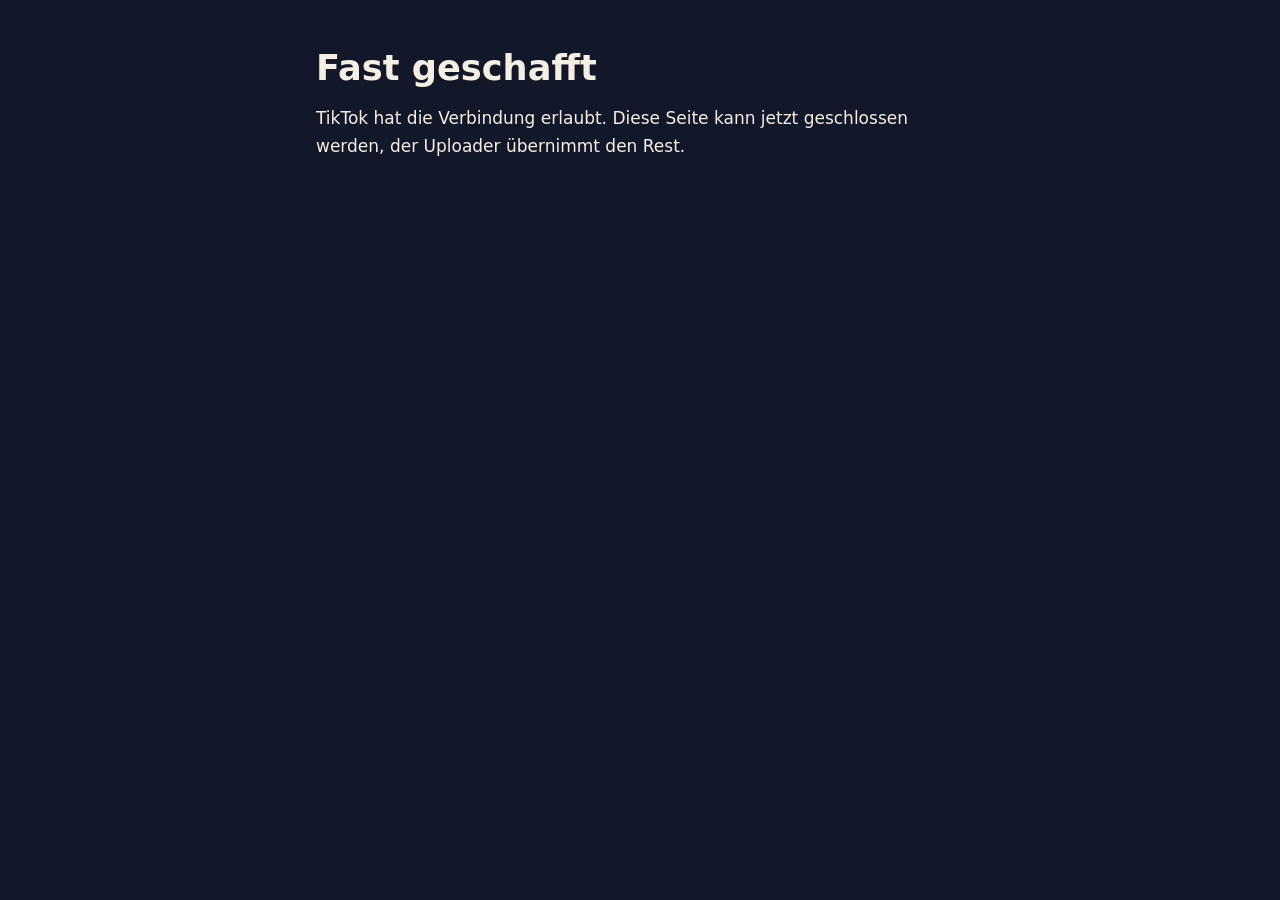
==== callback.html @ ff12bf7d "Rückkehrseite für TikTok-Anmeldung" ====
<!doctype html>
<html lang="de">
<head>
<meta charset="utf-8"><meta name="viewport" content="width=device-width, initial-scale=1">
<title>Verbunden – Durchgespielt</title>
<link rel="stylesheet" href="style.css">
</head>
<body><main>
<h1>Fast geschafft</h1>
<p>TikTok hat die Verbindung erlaubt. Diese Seite kann jetzt geschlossen werden, der Uploader übernimmt den Rest.</p>
<p class="leise" id="status"></p>
<script>
  const q = new URLSearchParams(location.search);
  document.getElementById("status").textContent = q.get("error") ? "Fehler: " + q.get("error") : (q.get("code") ? "Code empfangen." : "");
</script>
</main></body>
</html>
---- style.css ----
:root { --bg: #12172A; --ink: #F4EFE3; --muted: #B9B4A6; --gelb: #EBC532; }
* { box-sizing: border-box; }
body { margin: 0; background: var(--bg); color: var(--ink); font: 17px/1.6 system-ui, -apple-system, "Segoe UI", sans-serif; }
main { max-width: 680px; margin: 0 auto; padding: 48px 16px 64px; }
h1 { font-size: 2.2rem; line-height: 1.15; margin: 0 0 8px; }
h2 { font-size: 1.15rem; margin: 32px 0 6px; color: var(--gelb); }
p, li { color: var(--ink); }
.leise { color: var(--muted); font-size: .95rem; }
a { color: var(--gelb); }
img.logo { width: 96px; height: 96px; border-radius: 50%; display: block; margin-bottom: 20px; }
nav { margin-top: 40px; display: flex; gap: 20px; flex-wrap: wrap; }
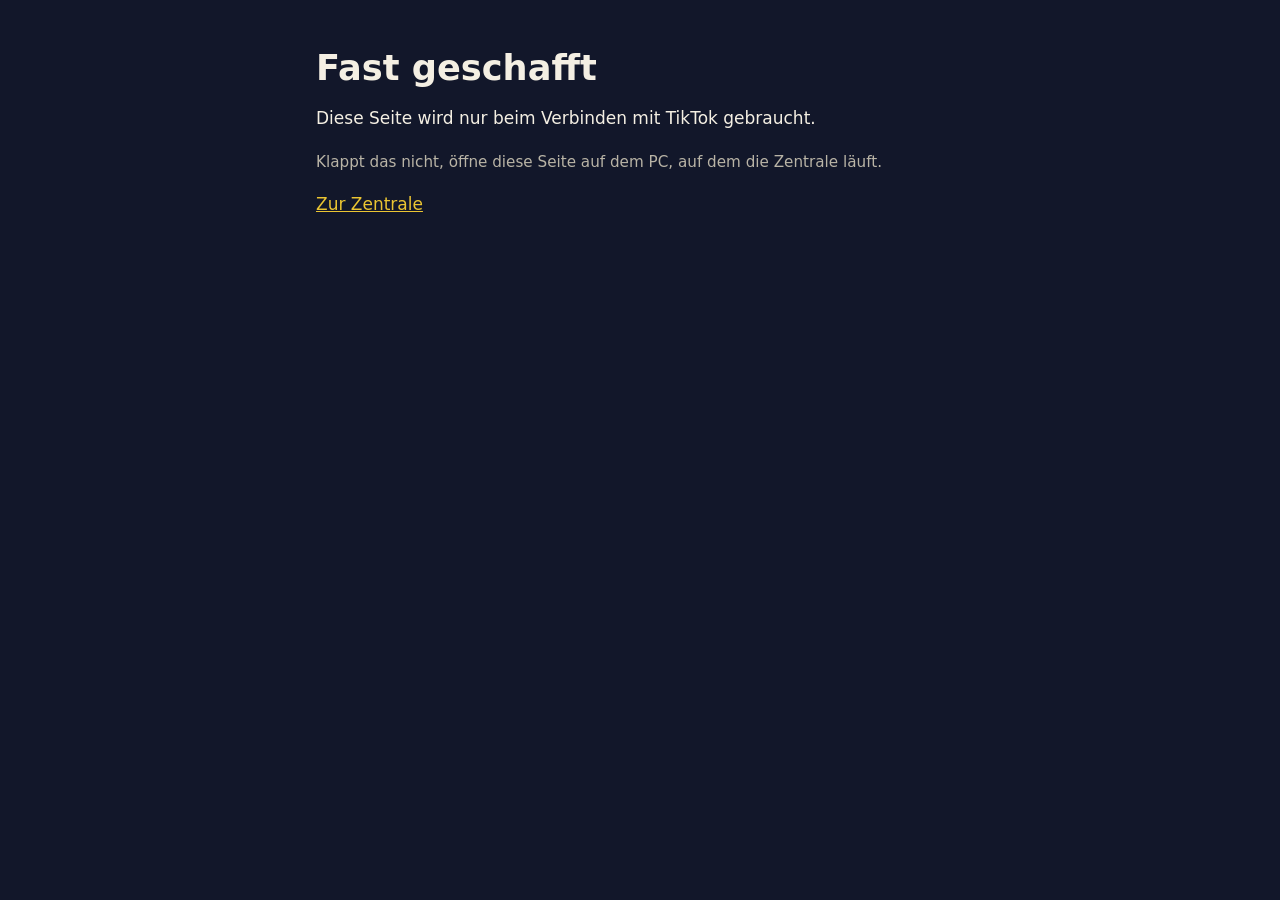
==== commit 50854c74: "Rückkehrseite leitet an die Zentrale weiter" ====
--- a/callback.html
+++ b/callback.html
@@ -2,16 +2,24 @@
 <html lang="de">
 <head>
 <meta charset="utf-8"><meta name="viewport" content="width=device-width, initial-scale=1">
-<title>Verbunden – Durchgespielt</title>
+<title>Verbinden – Durchgespielt</title>
 <link rel="stylesheet" href="style.css">
 </head>
 <body><main>
 <h1>Fast geschafft</h1>
-<p>TikTok hat die Verbindung erlaubt. Diese Seite kann jetzt geschlossen werden, der Uploader übernimmt den Rest.</p>
-<p class="leise" id="status"></p>
+<p id="status">Du wirst zur Zentrale auf deinem PC weitergeleitet …</p>
+<p class="leise">Klappt das nicht, öffne diese Seite auf dem PC, auf dem die Zentrale läuft.</p>
+<p><a id="weiter" href="http://127.0.0.1:8787/#system">Zur Zentrale</a></p>
 <script>
+  // TikTok schickt code und state hierher; die Zentrale auf dem PC holt damit den Zugang ab.
   const q = new URLSearchParams(location.search);
-  document.getElementById("status").textContent = q.get("error") ? "Fehler: " + q.get("error") : (q.get("code") ? "Code empfangen." : "");
+  if (q.get("state")) {
+    const ziel = "http://127.0.0.1:8787/tiktok/callback" + location.search;
+    document.getElementById("weiter").href = ziel;
+    location.replace(ziel);
+  } else {
+    document.getElementById("status").textContent = "Diese Seite wird nur beim Verbinden mit TikTok gebraucht.";
+  }
 </script>
 </main></body>
 </html>
